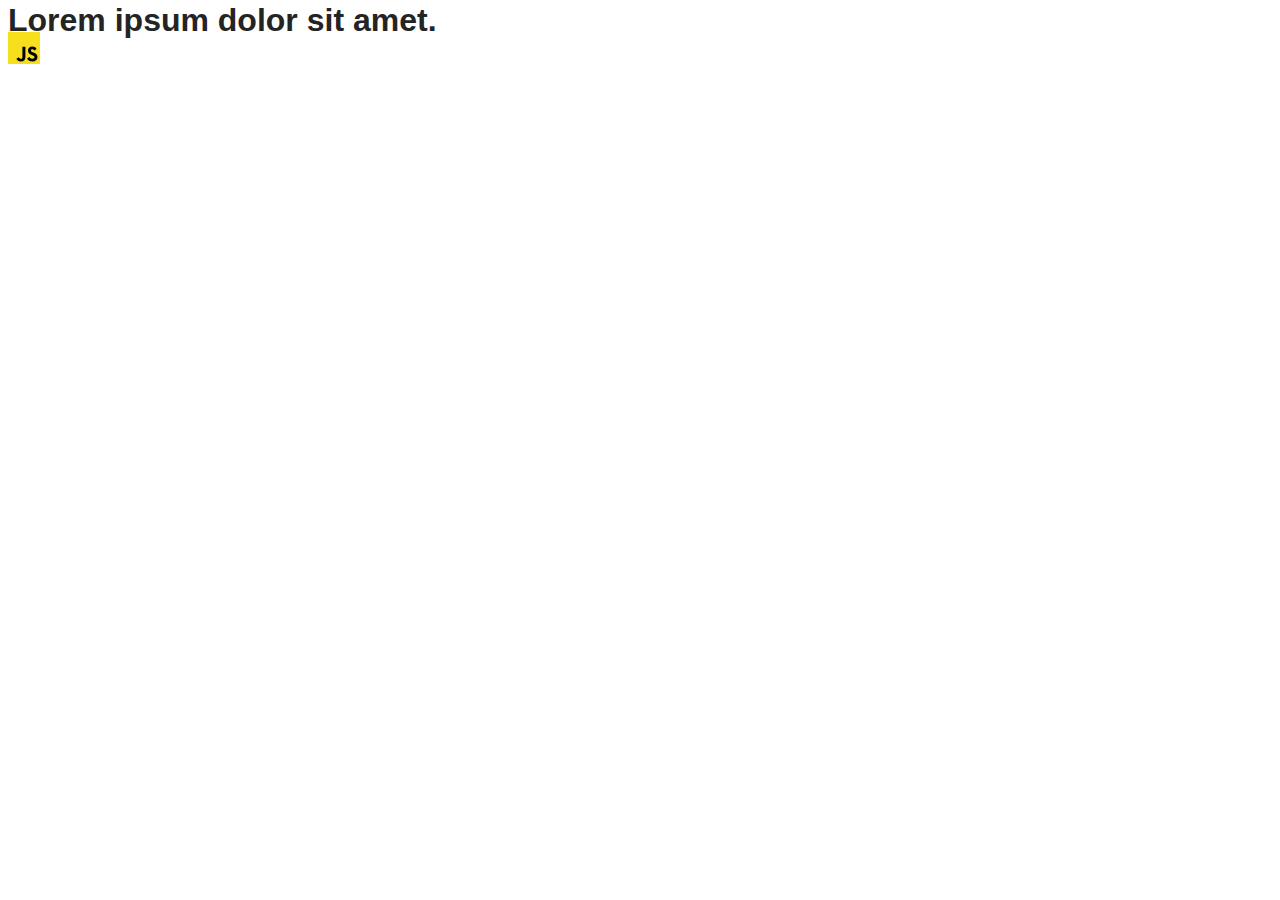
==== src/index.html @ abdca73e "Initial commit" ====
<!DOCTYPE html>
<html lang="en">
  <head>
    <meta charset="UTF-8" />
    <link rel="icon" type="image/svg+xml" href="/favicon.svg" />
    <meta name="viewport" content="width=device-width, initial-scale=1.0" />
    <title>Vanilla App Template</title>
    <link rel="stylesheet" href="./css/styles.css" />
  </head>
  <body>
    <load ="partials/header.html" />

    <section>
      <h1>Lorem ipsum dolor sit amet.</h1>
      <!-- Path to images as from index.html file -->
      <img src="./img/javascript.svg" alt="" />
    </section>

    <!-- Loads the specified .html file -->
    <load ="partials/vite-promo.html" />

    <script type="module" src="/main.js"></script>
  </body>
</html>
---- src/css/styles.css ----
/**
  |============================
  | include css partials with
  | default @import url()
  |============================
*/
@import url('./reset.css');
@import url('./vite-promo.css');
@import url('./header.css');

:root {
  font-family: Inter, Avenir, Helvetica, Arial, sans-serif;
  font-size: 16px;
  line-height: 24px;
  font-weight: 400;

  color: #242424;
  background-color: rgba(255, 255, 255, 0.87);

  font-synthesis: none;
  text-rendering: optimizeLegibility;
  -webkit-font-smoothing: antialiased;
  -moz-osx-font-smoothing: grayscale;
  -webkit-text-size-adjust: 100%;
}
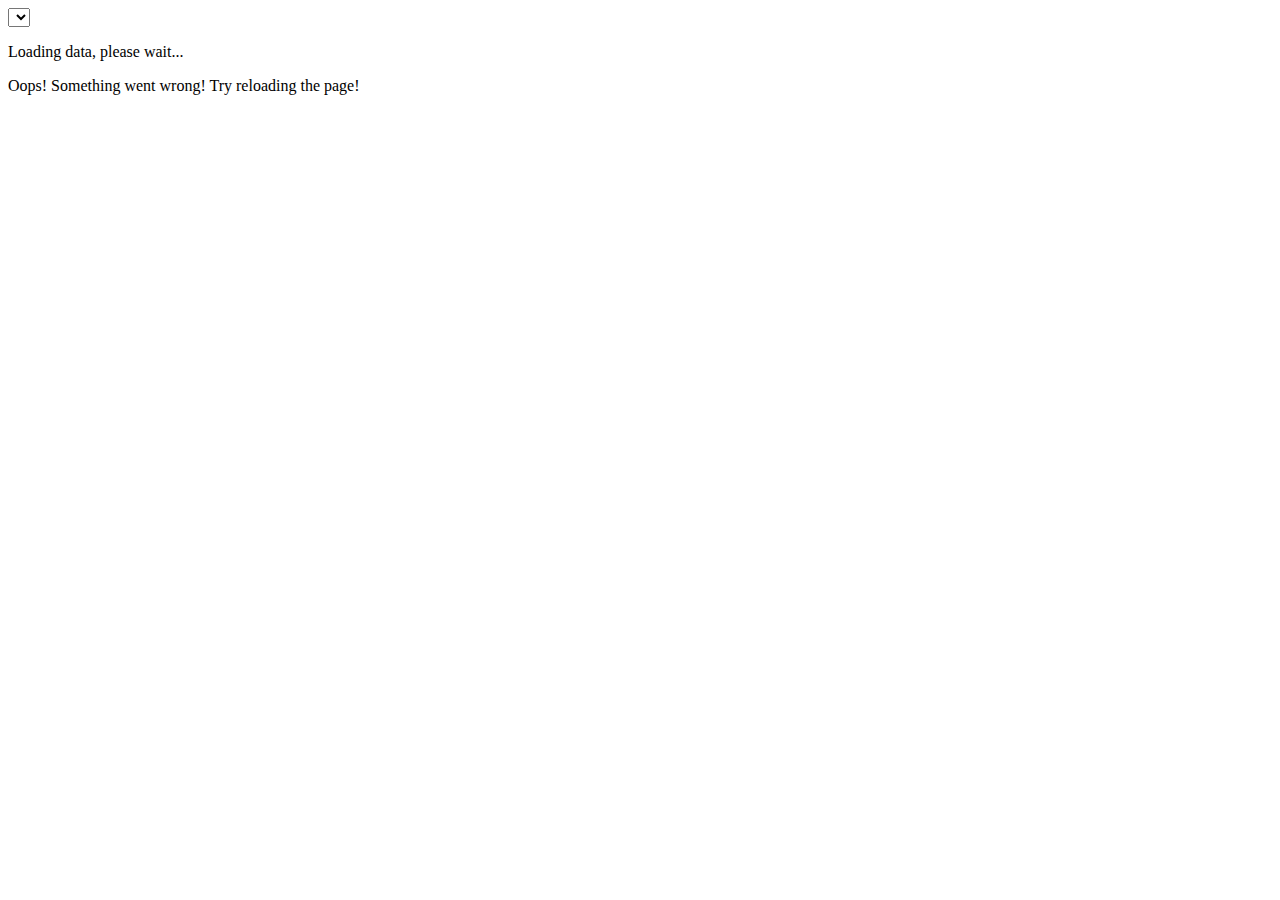
==== commit 970c614d: "update files" ====
--- a/src/index.html
+++ b/src/index.html
@@ -2,23 +2,15 @@
 <html lang="en">
   <head>
     <meta charset="UTF-8" />
-    <link rel="icon" type="image/svg+xml" href="/favicon.svg" />
     <meta name="viewport" content="width=device-width, initial-scale=1.0" />
-    <title>Vanilla App Template</title>
-    <link rel="stylesheet" href="./css/styles.css" />
+    <title>Homework 10</title>
   </head>
   <body>
-    <load ="partials/header.html" />
+    <select class="breed-select"></select>
+    <p class="loader">Loading data, please wait...</p>
+    <p class="error">Oops! Something went wrong! Try reloading the page!</p>
+    <div class="cat-info"></div>
 
-    <section>
-      <h1>Lorem ipsum dolor sit amet.</h1>
-      <!-- Path to images as from index.html file -->
-      <img src="./img/javascript.svg" alt="" />
-    </section>
-
-    <!-- Loads the specified .html file -->
-    <load ="partials/vite-promo.html" />
-
-    <script type="module" src="/main.js"></script>
+    <script src="index.js" type="module"></script>
   </body>
 </html>
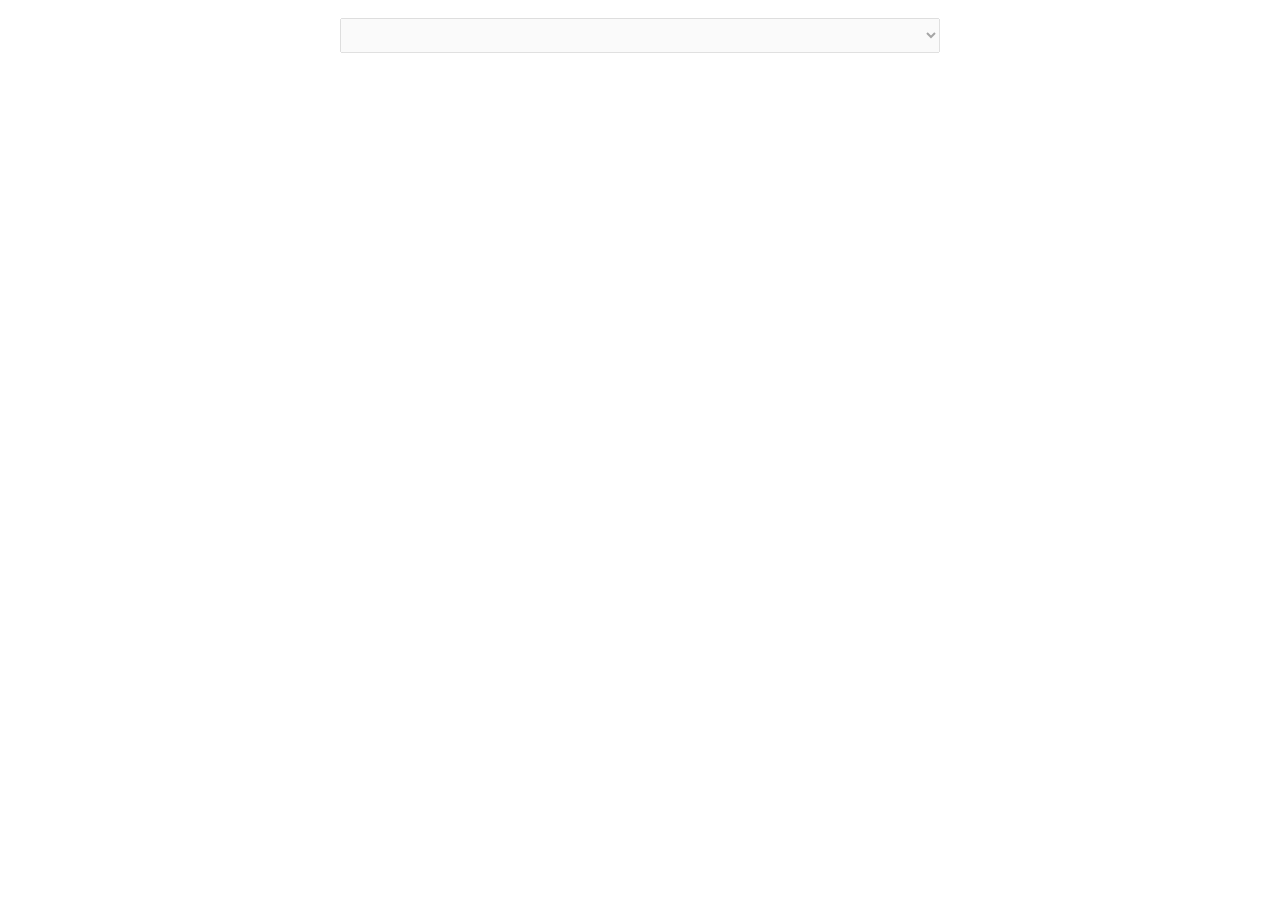
==== commit 9bfee2f2: "homework-3 done" ====
--- a/src/index.html
+++ b/src/index.html
@@ -1,16 +1,27 @@
 <!DOCTYPE html>
 <html lang="en">
-  <head>
-    <meta charset="UTF-8" />
-    <meta name="viewport" content="width=device-width, initial-scale=1.0" />
-    <title>Homework 10</title>
-  </head>
-  <body>
-    <select class="breed-select"></select>
+
+<head>
+  <meta charset="UTF-8" />
+  <meta name="viewport" content="width=device-width, initial-scale=1.0" />
+  <link rel="stylesheet" href="./css/styles.css" />
+  <title>goit-advancedjs-hw-03</title>
+</head>
+
+<body>
+  <div class="container">
+    <select class="breed-select" disabled></select>
     <p class="loader">Loading data, please wait...</p>
     <p class="error">Oops! Something went wrong! Try reloading the page!</p>
-    <div class="cat-info"></div>
+    <div class="cat-info" style="display: none;">
+      <img class="cat-image" alt="Cat Image" />
+      <h2 class="breed-name"></h2>
+      <p class="description"></p>
+      <p class="temperament"></p>
+    </div>
+  </div>
+  <script src="./js/cat-api.js" type="module"></script>
+  <script src="./js/index.js" type="module"></script>
+</body>
 
-    <script src="index.js" type="module"></script>
-  </body>
-</html>
+</html>--- a/src/css/styles.css
+++ b/src/css/styles.css
@@ -0,0 +1,26 @@
+/* styles.css */
+.container {
+  max-width: 600px;
+  margin: 0 auto;
+}
+
+.loader,
+.error {
+  display: none;
+  text-align: center;
+}
+
+.cat-info {
+  text-align: center;
+}
+
+.cat-image {
+  max-width: 100%;
+  margin-top: 10px;
+}
+
+.breed-select {
+  width: 100%;
+  padding: 8px;
+  margin-top: 10px;
+}
